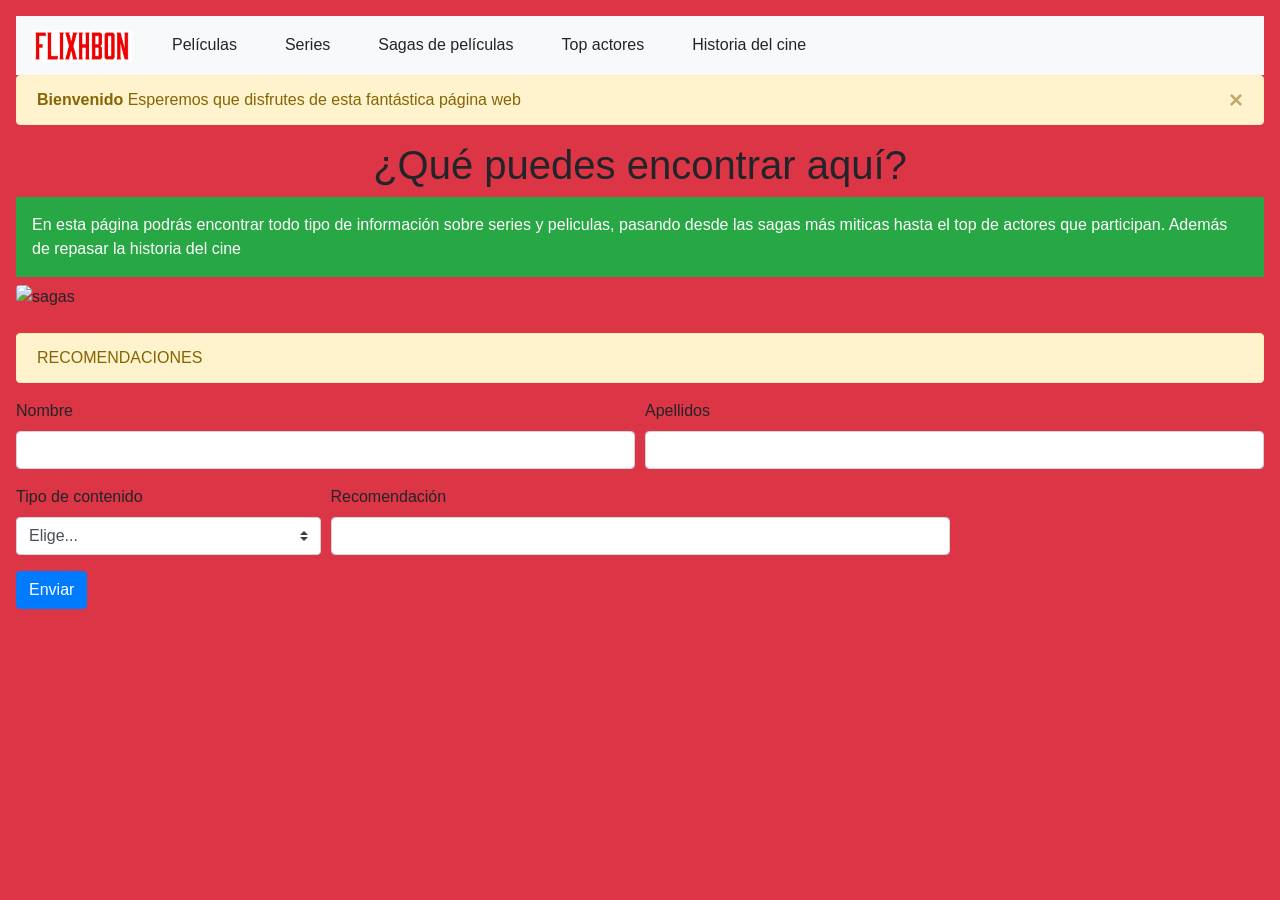
==== index.html @ 36fa47ea "v" ====
<!DOCTYPE html>
<html lang="es">
<head>
    <meta charset="UTF-8">
    <meta http-equiv="X-UA-Compatible" content="IE=edge">
    <meta name="viewport" content="width=device-width, initial-scale=1.0">
    <title>Flexhbon</title>
    <link rel="stylesheet" href="css/bootstrap.min.css">
    <script src="js/bootstrap.min.js"></script>
    <script src="js/bootstrap.bundle.min.js"></script>
    <script src="https://code.jquery.com/jquery-3.4.1.slim.min.js"
        integrity="sha384-J6qa4849blE2+poT4WnyKhv5vZF5SrPo0iEjwBvKU7imGFAV0wwj1yYfoRSJoZ+n"
        crossorigin="anonymous"></script>
    <script src="https://cdn.jsdelivr.net/npm/popper.js@1.16.0/dist/umd/popper.min.js"
        integrity="sha384-Q6E9RHvbIyZFJoft+2mJbHaEWldlvI9IOYy5n3zV9zzTtmI3UksdQRVvoxMfooAo"
        crossorigin="anonymous"></script>
    <script src="https://stackpath.bootstrapcdn.com/bootstrap/4.4.1/js/bootstrap.min.js"
        integrity="sha384-wfSDF2E50Y2D1uUdj0O3uMBJnjuUD4Ih7YwaYd1iqfktj0Uod8GCExl3Og8ifwB6"
        crossorigin="anonymous"></script>
</head>
<body div class="p-3 mb-2 bg-danger text-black">
  <nav class="navbar navbar-expand-lg navbar-light bg-light">
    <a class="navbar-brand" href="index.html"><img src="Recursos/Captura de pantalla 2021-02-10 123107.png" alt="Flixhbon" width="100"></a>
    <button class="navbar-toggler" type="button" data-toggle="collapse" data-target="#navbarNav" aria-controls="navbarNav" aria-expanded="false" aria-label="Toggle navigation">
      <span class="navbar-toggler-icon"></span>
    </button>
    <div class="collapse navbar-collapse" id="navbarNav">
      <ul class="navbar-nav">      
        <li><a class="dropdown-item" href="Películas.html">Películas</a></li>
        <li><a class="dropdown-item" href="Series.html">Series</a></li>
        <li><a class="dropdown-item" href="Sagas.html">Sagas de películas</a></li>
        <li><a class="dropdown-item" href="Top-actores.html">Top actores</a></li>           
        <li><a class="dropdown-item" href="Historia del cine.html">Historia del cine</a></li>           
      </ul>
    </div>
  </nav>
  <div class="alert alert-warning alert-dismissible fade show" role="alert">
    <strong>Bienvenido</strong> Esperemos que disfrutes de esta fantástica página web
    <button type="button" class="close" data-dismiss="alert" aria-label="Close">
      <span aria-hidden="true">&times;</span>
    </button>
  </div>
  <h1 class="text-center">¿Qué puedes encontrar aquí?</h1>
  <p class="p-3 mb-2 bg-success text-white">En esta página podrás encontrar todo tipo de información sobre series y peliculas, pasando desde las sagas más miticas hasta el top de actores que participan. Además de repasar la historia del cine</p>
  <img src="recursos/5-sagas-cine.jpg" class="rounded mx-auto d-block" alt="sagas" width="1450px">
<br>

<div class="alert alert-warning" role="alert">
 RECOMENDACIONES
</div>

<form class="needs-validation" novalidate>
  <div class="form-row">
    <div class="col-md-6 mb-3">
      <label for="validationCustom01">Nombre</label>
      <input type="text" class="form-control" id="validationCustom01" required>
      <div class="valid-feedback">
        Bien hecho
      </div>
    </div>
    <div class="col-md-6 mb-3">
      <label for="validationCustom02">Apellidos</label>
      <input type="text" class="form-control" id="validationCustom02" required>
      <div class="valid-feedback">
        Bien hecho
      </div>
    </div>
  </div>
  <div class="form-row">
    <div class="col-md-3 mb-3">
      <label for="validationCustom04">Tipo de contenido</label>
      <select class="custom-select" id="validationCustom04" required>
        <option selected disabled value="">Elige...</option>
        <option>Película</option>
        <option>Serie</option>
        <option>Saga</option>
      </select>
    </div>
      <div class="col-md-6 mb-3">
        <label for="validationCustom02">Recomendación</label>
        <input type="text" class="form-control" id="validationCustom02" required>
        <div class="valid-feedback">
          Bien hecho
        </div>
      </div>
  </div>
  <button class="btn btn-primary" type="submit">Enviar</button>
</form>

<script>
// Example starter JavaScript for disabling form submissions if there are invalid fields
(function() {
  'use strict';
  window.addEventListener('load', function() {
    // Fetch all the forms we want to apply custom Bootstrap validation styles to
    var forms = document.getElementsByClassName('needs-validation');
    // Loop over them and prevent submission
    var validation = Array.prototype.filter.call(forms, function(form) {
      form.addEventListener('submit', function(event) {
        if (form.checkValidity() === false) {
          event.preventDefault();
          event.stopPropagation();
        }
        form.classList.add('was-validated');
      }, false);
    });
  }, false);
})();
</script>

</body>
</html>
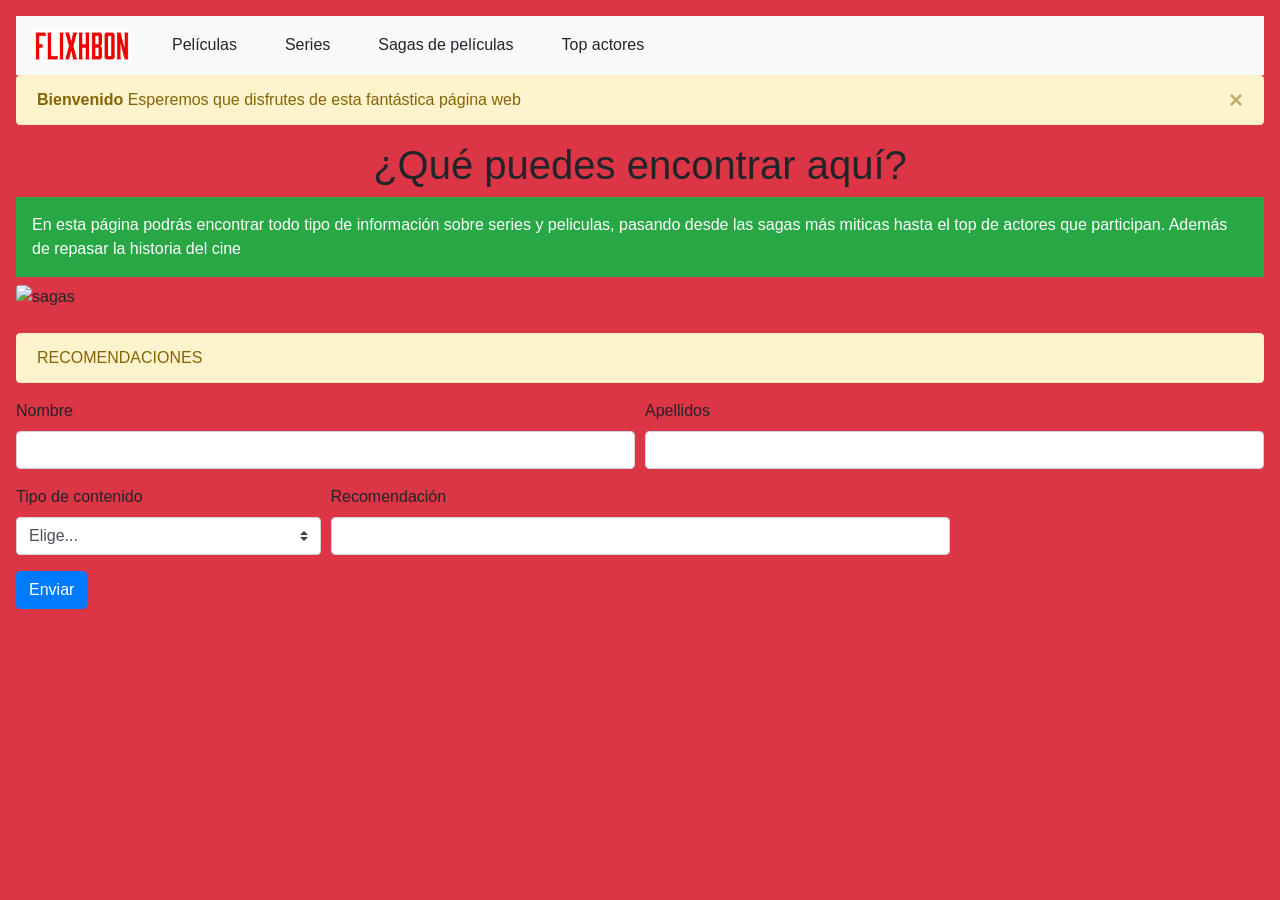
==== commit 84a394bd: "migu" ====
--- a/index.html
+++ b/index.html
@@ -30,7 +30,6 @@
         <li><a class="dropdown-item" href="Series.html">Series</a></li>
         <li><a class="dropdown-item" href="Sagas.html">Sagas de películas</a></li>
         <li><a class="dropdown-item" href="Top-actores.html">Top actores</a></li>           
-        <li><a class="dropdown-item" href="Historia del cine.html">Historia del cine</a></li>           
       </ul>
     </div>
   </nav>
@@ -88,13 +87,13 @@
 </form>
 
 <script>
-// Example starter JavaScript for disabling form submissions if there are invalid fields
+
 (function() {
   'use strict';
   window.addEventListener('load', function() {
-    // Fetch all the forms we want to apply custom Bootstrap validation styles to
+
     var forms = document.getElementsByClassName('needs-validation');
-    // Loop over them and prevent submission
+
     var validation = Array.prototype.filter.call(forms, function(form) {
       form.addEventListener('submit', function(event) {
         if (form.checkValidity() === false) {
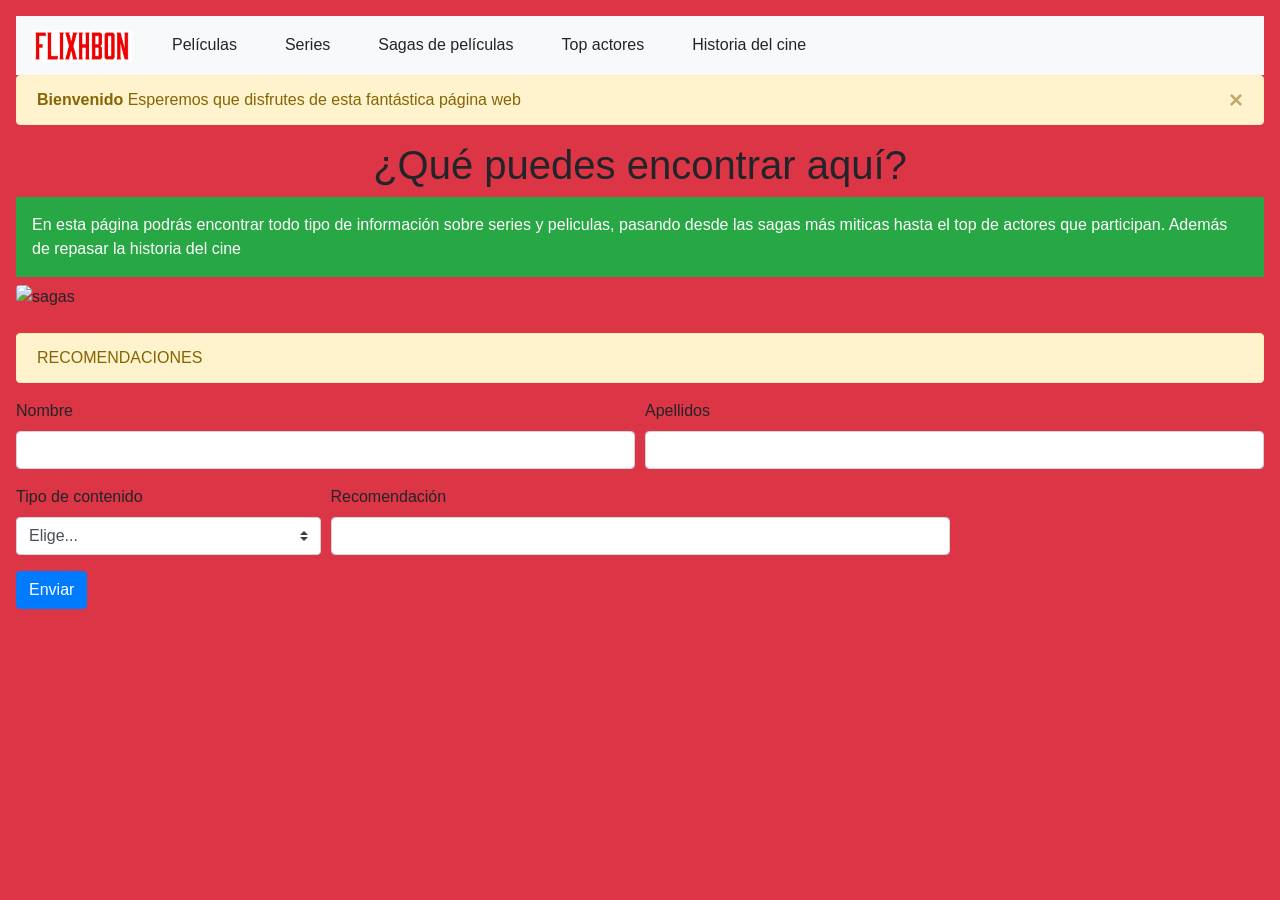
==== commit 281109d9: "Merge branch 'main' of https://github.com/JuanJos04/Proyecto" ====
--- a/index.html
+++ b/index.html
@@ -30,6 +30,7 @@
         <li><a class="dropdown-item" href="Series.html">Series</a></li>
         <li><a class="dropdown-item" href="Sagas.html">Sagas de películas</a></li>
         <li><a class="dropdown-item" href="Top-actores.html">Top actores</a></li>           
+        <li><a class="dropdown-item" href="Historia del cine.html">Historia del cine</a></li>           
       </ul>
     </div>
   </nav>
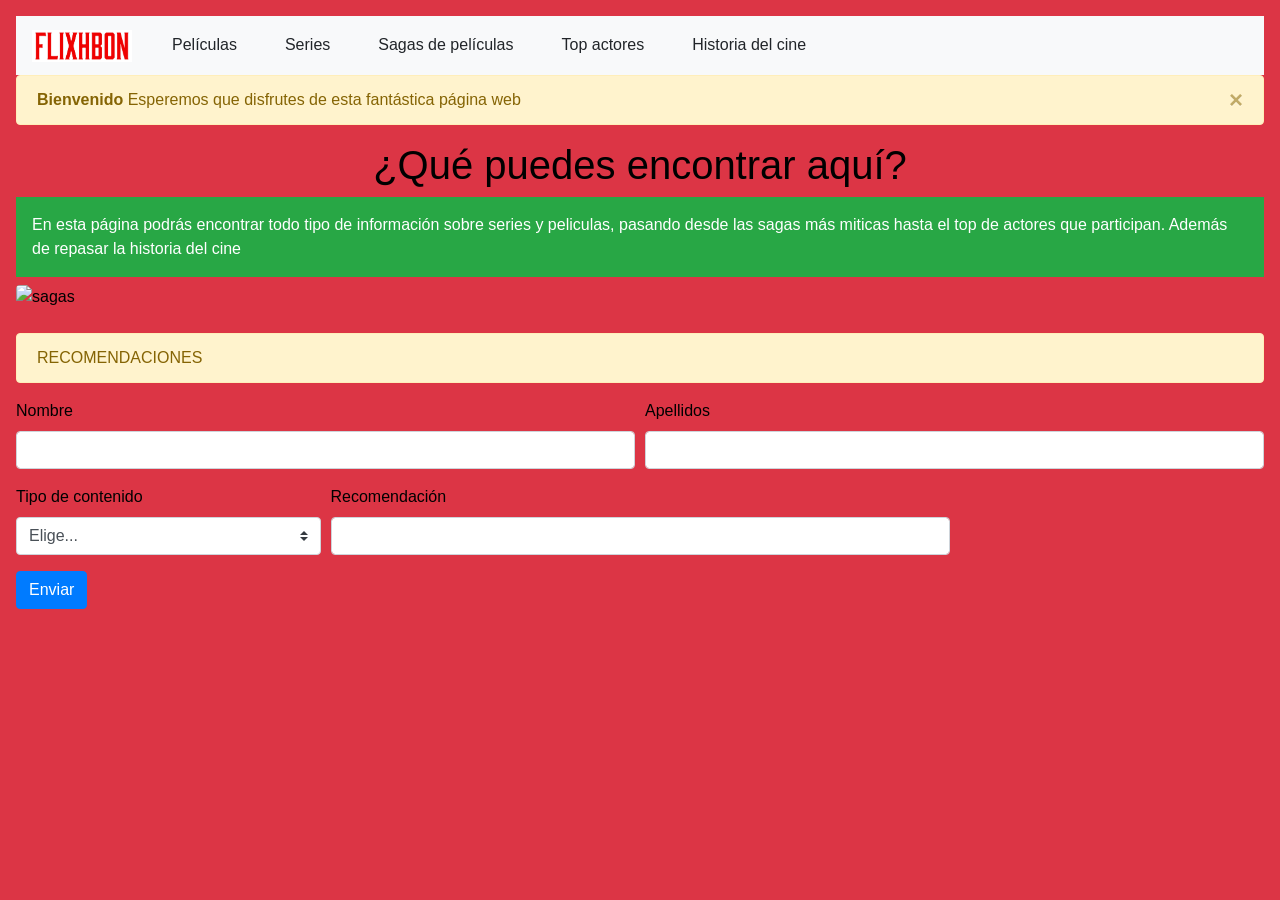
==== commit 9d4bfcd0: "Fondos" ====
--- a/index.html
+++ b/index.html
@@ -17,6 +17,7 @@
     <script src="https://stackpath.bootstrapcdn.com/bootstrap/4.4.1/js/bootstrap.min.js"
         integrity="sha384-wfSDF2E50Y2D1uUdj0O3uMBJnjuUD4Ih7YwaYd1iqfktj0Uod8GCExl3Og8ifwB6"
         crossorigin="anonymous"></script>
+    <link rel="stylesheet" type="text/css" href="estilo-1.css">
 </head>
 <body div class="p-3 mb-2 bg-danger text-black">
   <nav class="navbar navbar-expand-lg navbar-light bg-light">
--- a/estilo-1.css
+++ b/estilo-1.css
@@ -0,0 +1,4 @@
+body{
+    background-color: brown;
+    color: black;
+}
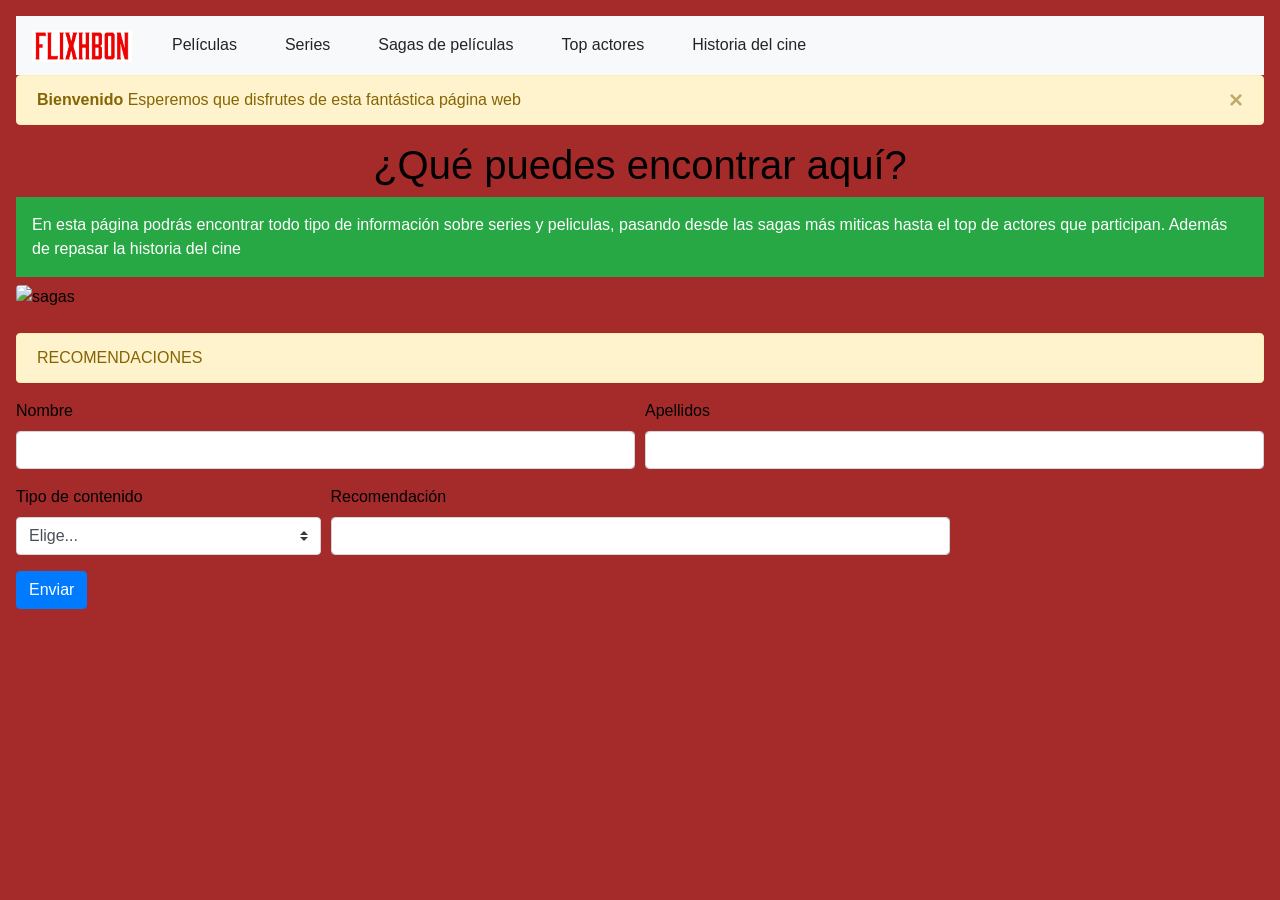
==== commit 62891bf5: "dfhtfsghn" ====
--- a/index.html
+++ b/index.html
@@ -19,7 +19,7 @@
         crossorigin="anonymous"></script>
     <link rel="stylesheet" type="text/css" href="estilo-1.css">
 </head>
-<body div class="p-3 mb-2 bg-danger text-black">
+<body div class="p-3 mb-2">
   <nav class="navbar navbar-expand-lg navbar-light bg-light">
     <a class="navbar-brand" href="index.html"><img src="Recursos/Captura de pantalla 2021-02-10 123107.png" alt="Flixhbon" width="100"></a>
     <button class="navbar-toggler" type="button" data-toggle="collapse" data-target="#navbarNav" aria-controls="navbarNav" aria-expanded="false" aria-label="Toggle navigation">
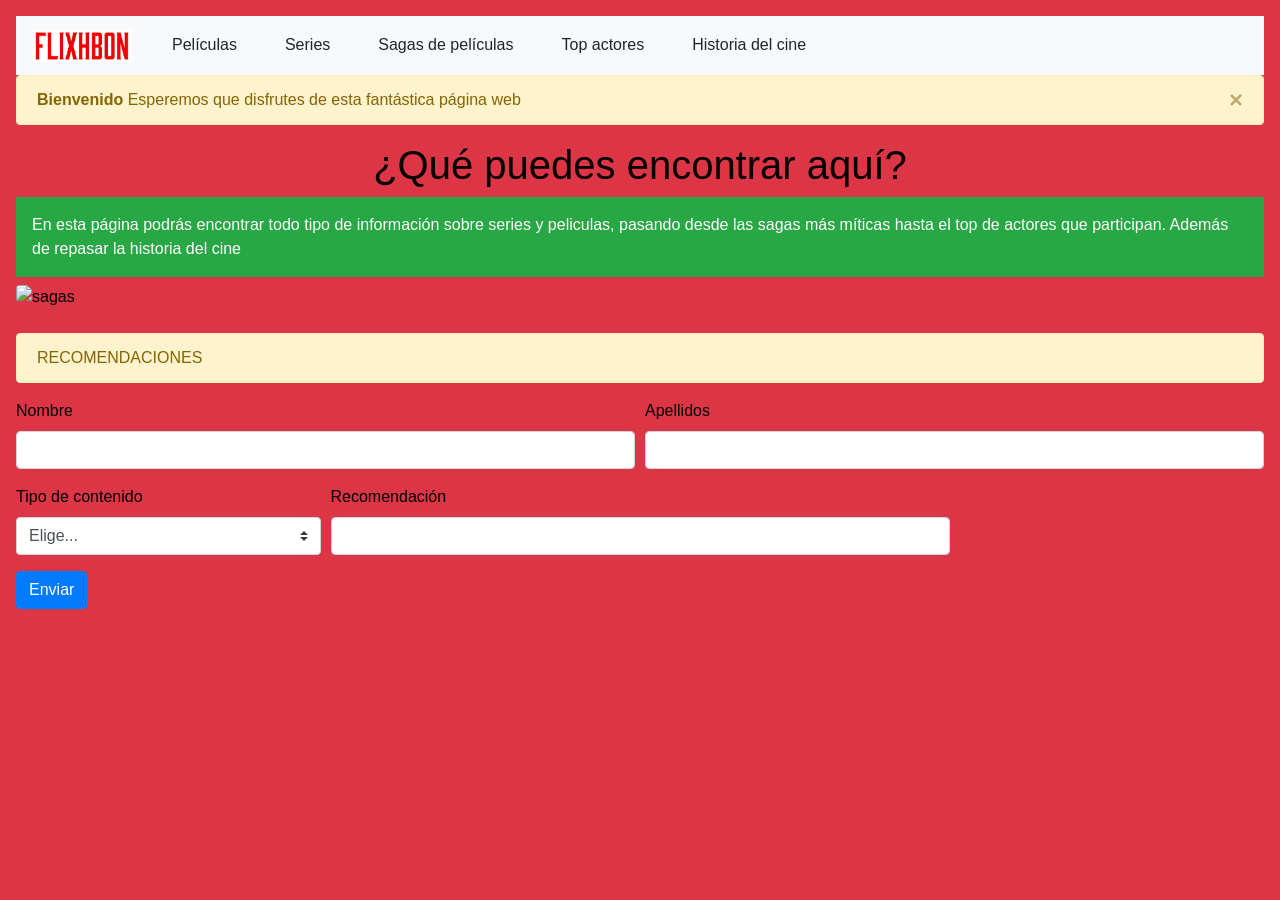
==== commit 3f762c22: "Últimos cambios" ====
--- a/index.html
+++ b/index.html
@@ -19,7 +19,7 @@
         crossorigin="anonymous"></script>
     <link rel="stylesheet" type="text/css" href="estilo-1.css">
 </head>
-<body div class="p-3 mb-2">
+<body div class="p-3 mb-2 bg-danger text-black">
   <nav class="navbar navbar-expand-lg navbar-light bg-light">
     <a class="navbar-brand" href="index.html"><img src="Recursos/Captura de pantalla 2021-02-10 123107.png" alt="Flixhbon" width="100"></a>
     <button class="navbar-toggler" type="button" data-toggle="collapse" data-target="#navbarNav" aria-controls="navbarNav" aria-expanded="false" aria-label="Toggle navigation">
@@ -42,7 +42,7 @@
     </button>
   </div>
   <h1 class="text-center">¿Qué puedes encontrar aquí?</h1>
-  <p class="p-3 mb-2 bg-success text-white">En esta página podrás encontrar todo tipo de información sobre series y peliculas, pasando desde las sagas más miticas hasta el top de actores que participan. Además de repasar la historia del cine</p>
+  <p class="p-3 mb-2 bg-success text-white">En esta página podrás encontrar todo tipo de información sobre series y peliculas, pasando desde las sagas más míticas hasta el top de actores que participan. Además de repasar la historia del cine</p>
   <img src="recursos/5-sagas-cine.jpg" class="rounded mx-auto d-block" alt="sagas" width="1450px">
 <br>
 
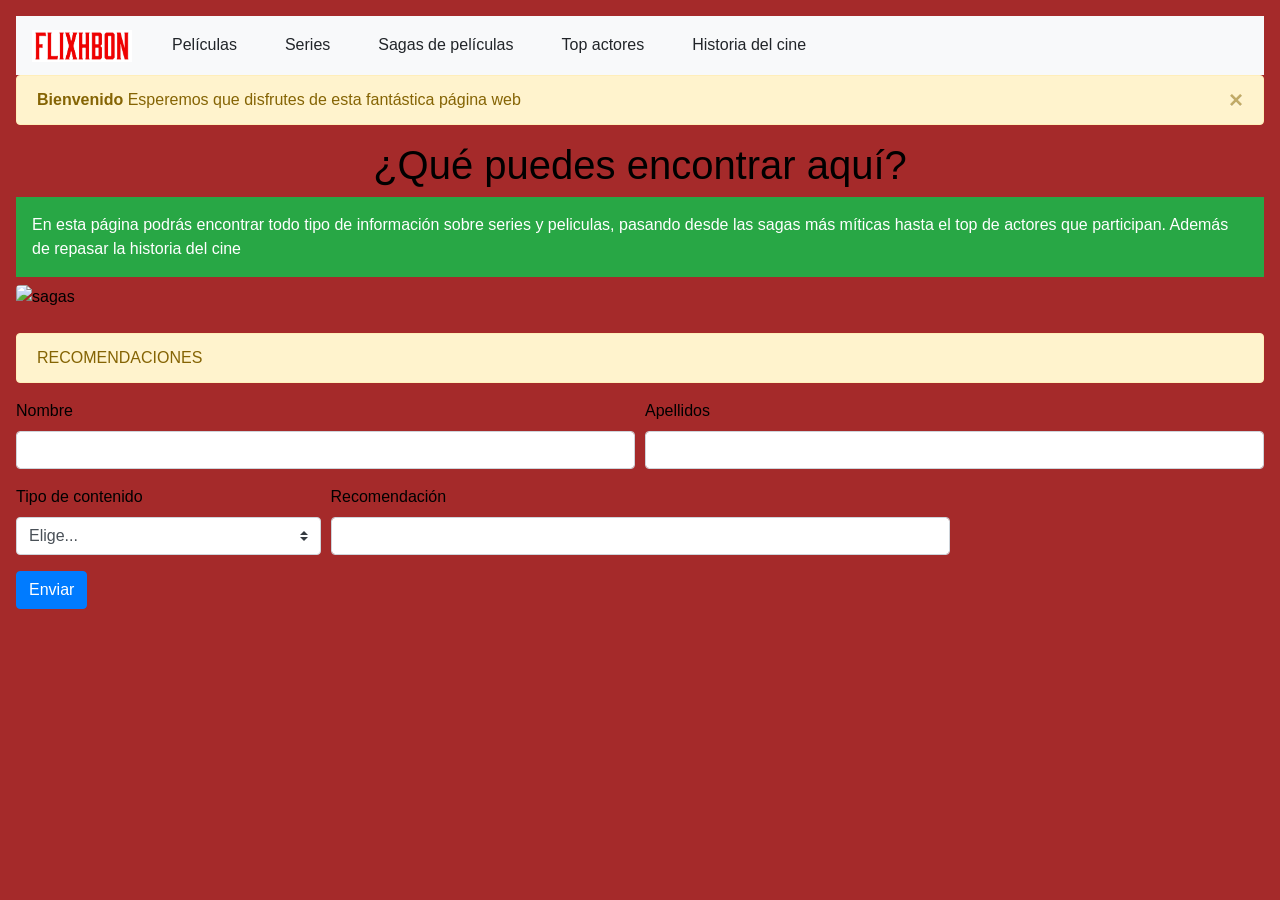
==== commit 0e5e6449: "Merge branch 'main' of https://github.com/JuanJos04/Proyecto" ====
--- a/index.html
+++ b/index.html
@@ -19,7 +19,7 @@
         crossorigin="anonymous"></script>
     <link rel="stylesheet" type="text/css" href="estilo-1.css">
 </head>
-<body div class="p-3 mb-2 bg-danger text-black">
+<body div class="p-3 mb-2">
   <nav class="navbar navbar-expand-lg navbar-light bg-light">
     <a class="navbar-brand" href="index.html"><img src="Recursos/Captura de pantalla 2021-02-10 123107.png" alt="Flixhbon" width="100"></a>
     <button class="navbar-toggler" type="button" data-toggle="collapse" data-target="#navbarNav" aria-controls="navbarNav" aria-expanded="false" aria-label="Toggle navigation">
